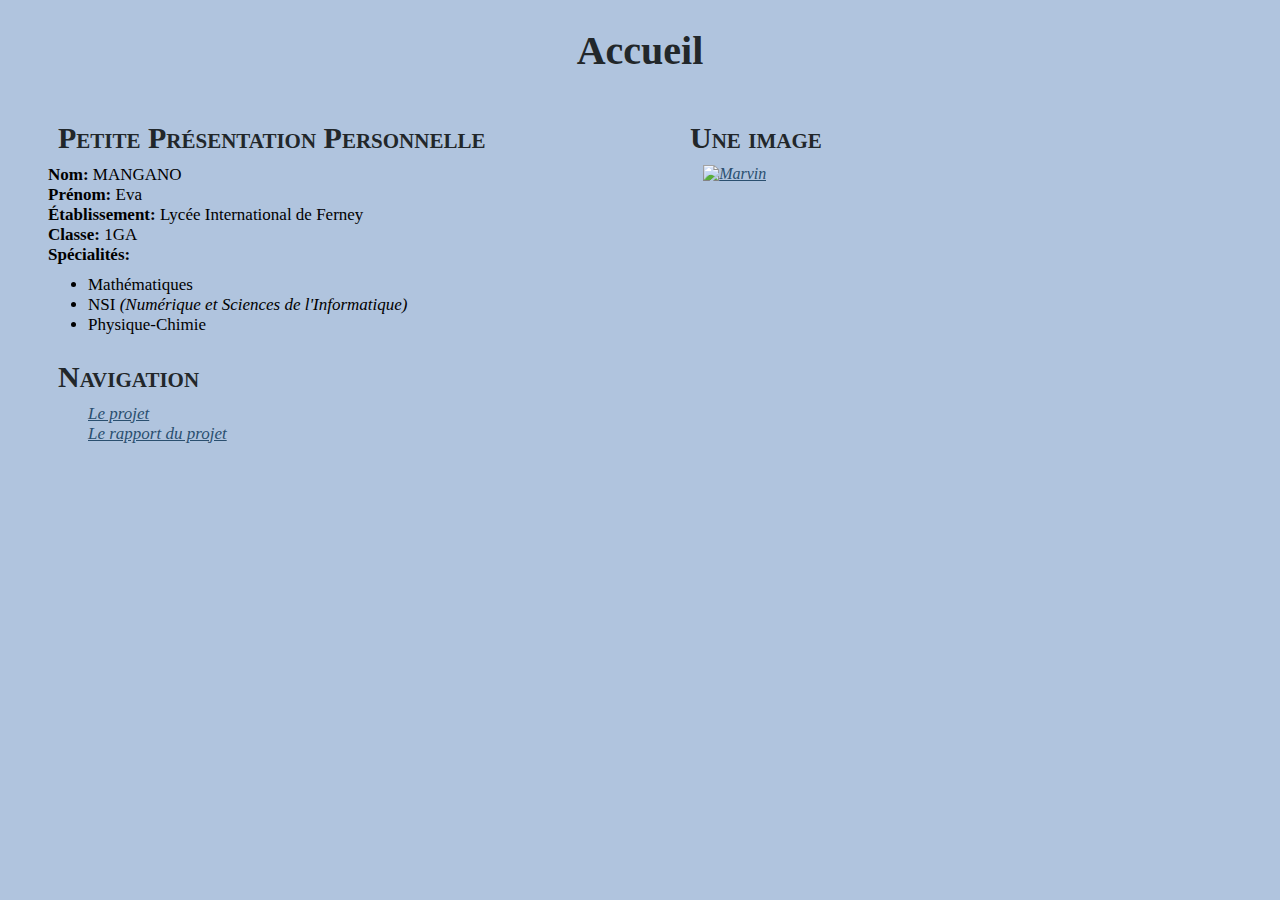
==== index.html @ 2aceab81 "Add files via upload" ====
<!DOCTYPE html>

<html>

<head>
	<title>Accueil</title>
    <meta charset="utf-8"/>
	<meta name="viewport" content="width=device-width, initial-scale=1.0">
    <meta name="author" content="MANGANO Eva"/>
    <meta name="description" content="Projet de NSI/accueil"/>
	<link rel="stylesheet" href="styles.css">
</head>

<body>

<h1>Accueil</h1>

<div class="column">
	<h2>Petite Présentation Personnelle</h2>
	<p>
		<b>Nom: </b>MANGANO<br>
		<b>Prénom: </b>Eva<br>
		<b>Établissement: </b>Lycée International de Ferney<br>
		<b>Classe: </b>1GA<br>
		<b>Spécialités: </b>
		<ul>
			<li>Mathématiques</li>
			<li>NSI <i>(Numérique et Sciences de l'Informatique)</i></li>
			<li>Physique-Chimie</li>
		</ul>
	</p>
	<footer>
		<h2>Navigation</h2>
		<ul style="list-style-type:none;">
			<li><a href="projet.html">Le projet</a></li>
			<li><a href="rapport.html">Le rapport du projet</a></li>
		</ul>
	</footer>
</div>

<div class="column">
	<h2>Une image</h2>
	<a href="https://fr.wikipedia.org/wiki/Le_Guide_du_voyageur_galactique">
		<img src="https://lh3.googleusercontent.com/proxy/q8msobx9xjTH0l8COpI1zlaLzWEypq4MV3eAwrmEwxO3MCXN7EHtmn-R53ROMCOHPIddYaayhEG7y_QbctnF7mDBsTqGWHulFS4-Ab7xh9M2iyAs_5KXTWv06ulfQyVI2IE31GN4IaxheMtI1iWq"
		alt="Marvin" style="width:200px;height:240px;margin-left:10%">
	</a>
</div>
---- styles.css ----
body{
	background-color: #B0C4DE;
	font-family: "Garamond";
}
h1{
	color: #22272a;
	text-align: center;
	font-size: 40px;
}
h2{
	color: #22272a;
	margin: 20px 0 10px 50px;
	font-variant: small-caps;
	font-size: 30px;
}
p,ul,ol{
	font-style: justify;
	font-size: 17px;
	margin: 0 0 10px 40px;
}
footer{
	margin-top: 25px
}
a:link{
	font-style: italic;
	color: #2a4f6f;
}
a:visited{
	font-style: italic;
	color: #6a4f6f;
}
.column{
	float: left;
	width: 50%;
	padding:0;
}
.row:after {
  content: "";
  display: table;
  clear: both;
}
@media screen and (max-width: 600px) {
  .column {
    width: 100%;
  }
}
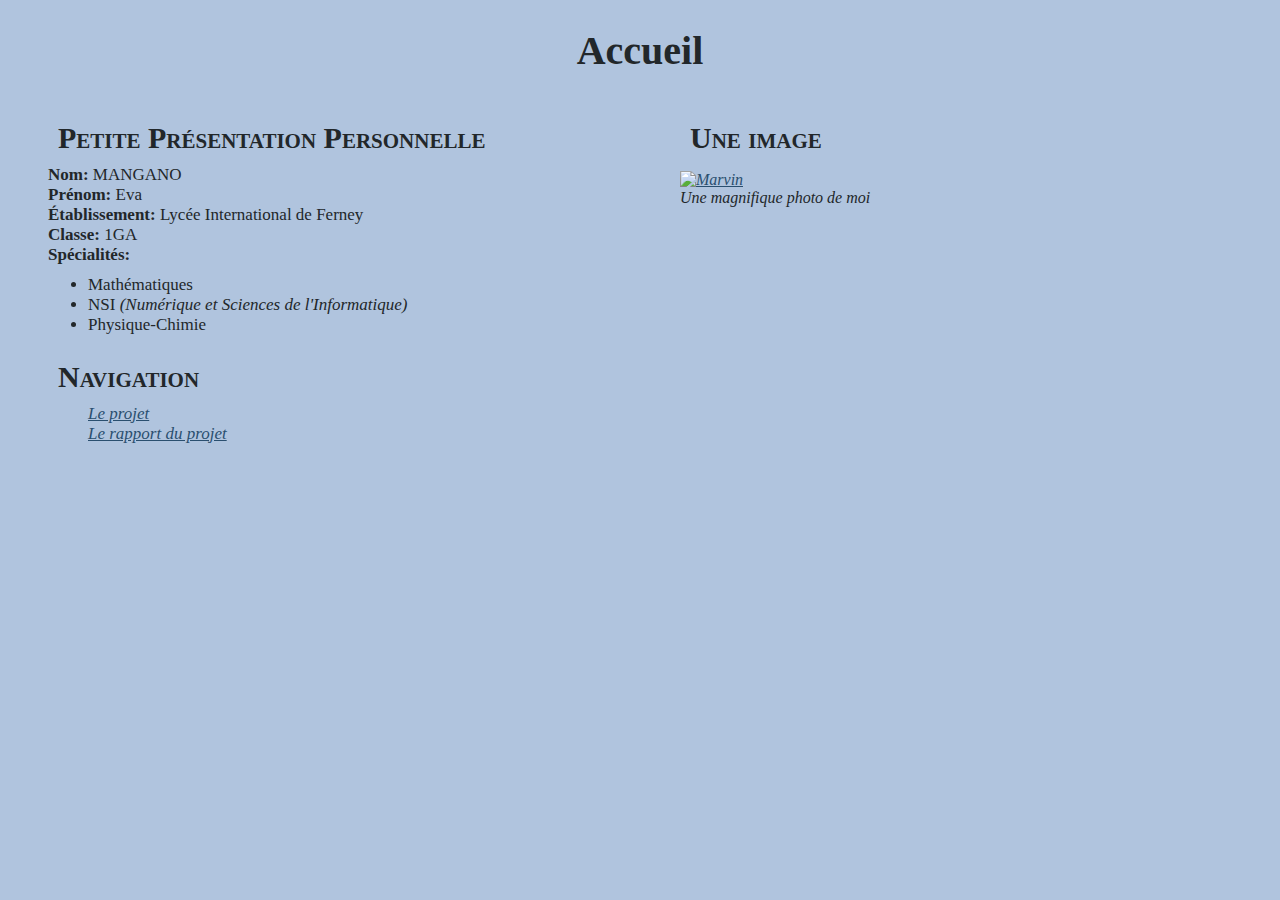
==== commit 5aa4989a: "Add files via upload" ====
--- a/index.html
+++ b/index.html
@@ -40,8 +40,12 @@
 
 <div class="column">
 	<h2>Une image</h2>
-	<a href="https://fr.wikipedia.org/wiki/Le_Guide_du_voyageur_galactique">
-		<img src="https://lh3.googleusercontent.com/proxy/q8msobx9xjTH0l8COpI1zlaLzWEypq4MV3eAwrmEwxO3MCXN7EHtmn-R53ROMCOHPIddYaayhEG7y_QbctnF7mDBsTqGWHulFS4-Ab7xh9M2iyAs_5KXTWv06ulfQyVI2IE31GN4IaxheMtI1iWq"
-		alt="Marvin" style="width:200px;height:240px;margin-left:10%">
-	</a>
+	<figure>
+		<a href="https://fr.wikipedia.org/wiki/Le_Guide_du_voyageur_galactique">
+			<img src="https://lh3.googleusercontent.com/proxy/q8msobx9xjTH0l8COpI1zlaLzWEypq4MV3eAwrmEwxO3MCXN7EHtmn-R53ROMCOHPIddYaayhEG7y_QbctnF7mDBsTqGWHulFS4-Ab7xh9M2iyAs_5KXTWv06ulfQyVI2IE31GN4IaxheMtI1iWq"
+			alt="Marvin" style="width:200px;height:240px">
+		</a>
+		<figcaption>Une magnifique photo de moi</figcaption>
+	</figure>
+	
 </div>--- a/styles.css
+++ b/styles.css
@@ -2,14 +2,13 @@
 body{
 	background-color: #B0C4DE;
 	font-family: "Garamond";
+	color: #22272a;
 }
 h1{
-	color: #22272a;
 	text-align: center;
 	font-size: 40px;
 }
 h2{
-	color: #22272a;
 	margin: 20px 0 10px 50px;
 	font-variant: small-caps;
 	font-size: 30px;
@@ -20,7 +19,10 @@
 	margin: 0 0 10px 40px;
 }
 footer{
-	margin-top: 25px
+	margin-top: 25px;
+}
+figcaption{
+	font-style: italic;
 }
 a:link{
 	font-style: italic;
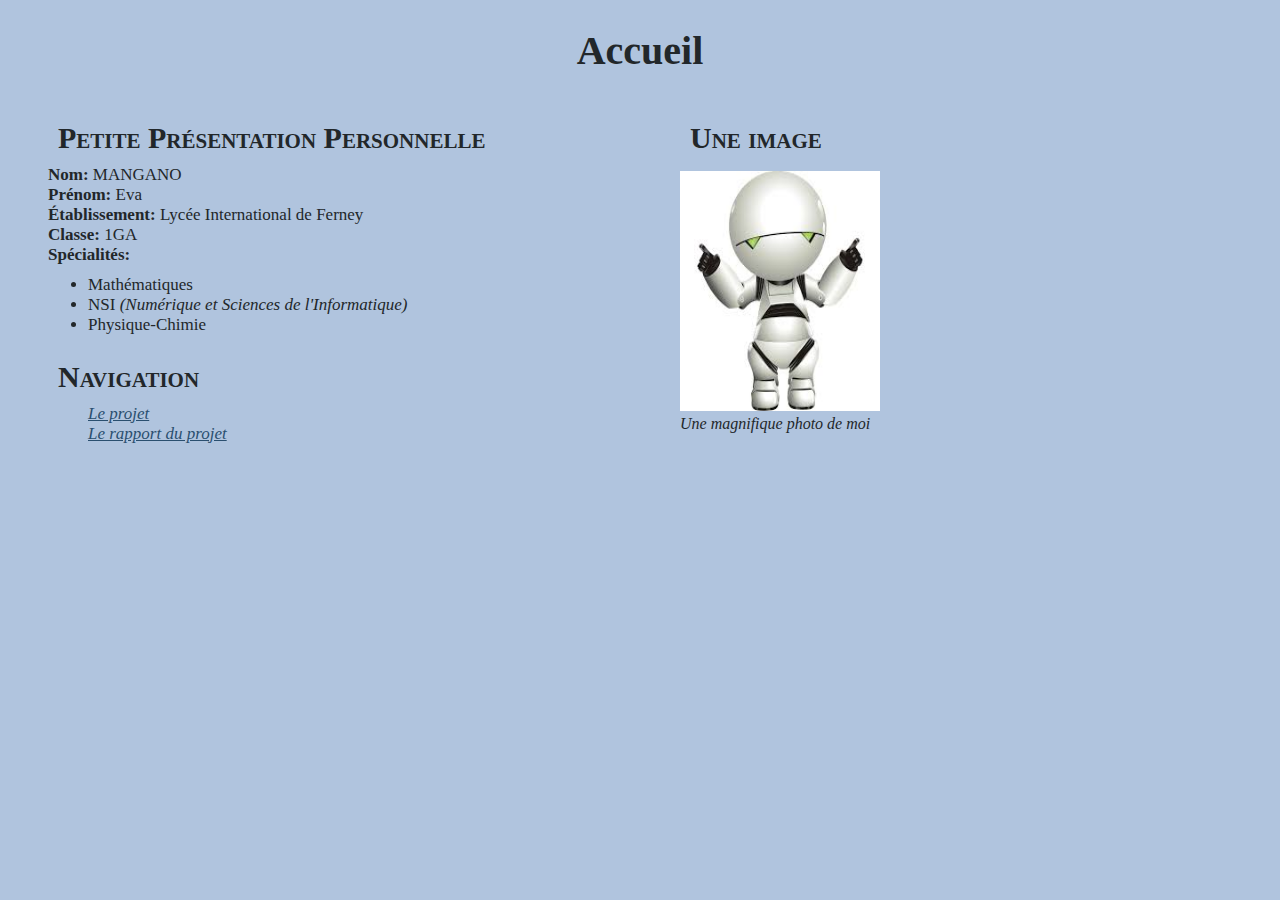
==== commit abb464f7: "Add files via upload" ====
--- a/index.html
+++ b/index.html
@@ -42,8 +42,7 @@
 	<h2>Une image</h2>
 	<figure>
 		<a href="https://fr.wikipedia.org/wiki/Le_Guide_du_voyageur_galactique">
-			<img src="https://lh3.googleusercontent.com/proxy/q8msobx9xjTH0l8COpI1zlaLzWEypq4MV3eAwrmEwxO3MCXN7EHtmn-R53ROMCOHPIddYaayhEG7y_QbctnF7mDBsTqGWHulFS4-Ab7xh9M2iyAs_5KXTWv06ulfQyVI2IE31GN4IaxheMtI1iWq"
-			alt="Marvin" style="width:200px;height:240px">
+			<img src="marvin.jpg" alt="Marvin" style="width:200px;height:240px">
 		</a>
 		<figcaption>Une magnifique photo de moi</figcaption>
 	</figure>
--- a/styles.css
+++ b/styles.css
@@ -19,7 +19,7 @@
 	margin: 0 0 10px 40px;
 }
 footer{
-	margin-top: 25px;
+	margin: 25px 0 75px 0;
 }
 figcaption{
 	font-style: italic;
